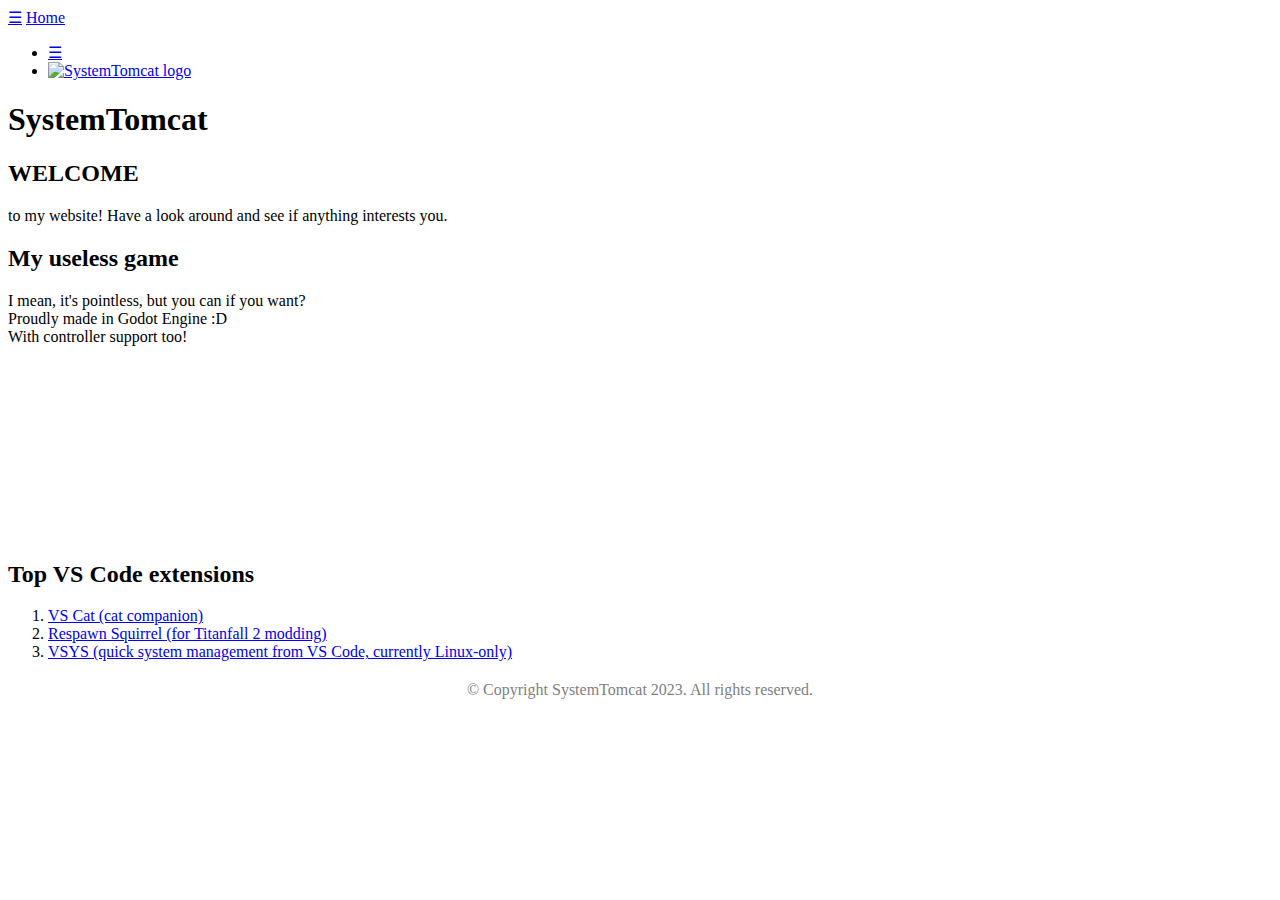
==== index.html @ cbf43ccd "Reworks" ====
<!DOCTYPE HTML>
<html lang="en">
<head>
    <meta charset="utf-8" />
    <meta name="viewport" content="width=device-width, initial-scale=1, user-scalable=no" />
    <title>SystemTomcat</title>
    <link rel="stylesheet" href="assets/css/stylesheet.css" />
    <link rel="stylesheet" href="https://fonts.googleapis.com/css?family=Ubuntu:400,700&display=swap" />
    <script src="assets/js/logic.js"></script>
    <link rel="shortcut icon" href="assets/img/systemtomcat-square-16.png" type="image/x-icon">
</head>
<body class="is-preload">

    <!-- Sidebar -->
    <div id="sidebar">
        <a href="#" onclick="toggleSidebar()" align="left" class="sidebar-button">☰</a>
        <a href="index.html">Home</a>
    </div>

    <!-- Navigation bar -->
    <header id="header">
        <div id="nav">
            <ul>
                <li><a href="#" onclick="toggleSidebar()" class="sidebar-button">☰</a></li>
                <li>
                    <a href="#"><img src="assets/img/systemtomcat-square.png" alt="SystemTomcat logo"
                    width="64" height="64"></a>
                </li>
            </ul>
        </div>
    </header>

    <!-- Wrapper -->
    <div id="wrapper">
        <!-- Main -->
        <div id="main">
            <!-- Inner -->
            <div class="inner">
                <!-- Intro -->
                <article>
                    <header>
                        <h1 style="font-size: xx-large;">SystemTomcat</h1>
                    </header>

                    <h2 class="no-margin">WELCOME</h2>
                    <p class="no-margin">to my website! Have a look around and see if anything interests you.</p>
                </article>

                <!-- My useless game -->
                <article>
                    <header>
                        <h2>My useless game</h2>
                    </header>
                    <p>I mean, it's pointless, but you can if you want?
                        <br>Proudly made in Godot Engine :D
                        <br>With controller support too!
                    </p>
                    <iframe frameborder="0" src="https://itch.io/embed/2362720?linkback=true&amp;border_width=5&amp;bg_color=555555&amp;fg_color=d1d1d1&amp;link_color=5ddd49&amp;border_color=4e4e4e" width="560" height="175"><a href="https://systemtomcat.itch.io/springy-cube">Springy Cube by SystemTomcat</a></iframe>
                </article>

                <!-- Top VS Code extensions -->
                <article>
                    <header>
                        <h2>Top VS Code extensions</h1>
                    </header>
                    <ol>
                        <li>
                            <a href="https://marketplace.visualstudio.com/items?itemName=SystemTomcat.vs-cat#overview">
                                VS Cat (cat companion)
                            </a>
                        </li>
                        <li>
                            <a href="https://marketplace.visualstudio.com/items?itemName=SystemTomcat.rspn-squirrel#overview">
                                Respawn Squirrel (for Titanfall 2 modding)
                            </a>
                        </li>
                        <li>
                            <a href="https://marketplace.visualstudio.com/items?itemName=SystemTomcat.vsys#overview">
                                VSYS (quick system management from VS Code, currently Linux-only)
                            </a>
                        </li>
                    </ol>
                </article>

                <!-- Copyright details -->
                <footer style="text-align: center; margin-top: 20px; color: gray;">
                    &copy; Copyright SystemTomcat 2023. All rights reserved.
                </footer>
            </div>
        </div>
    </div>
</body>
</html>
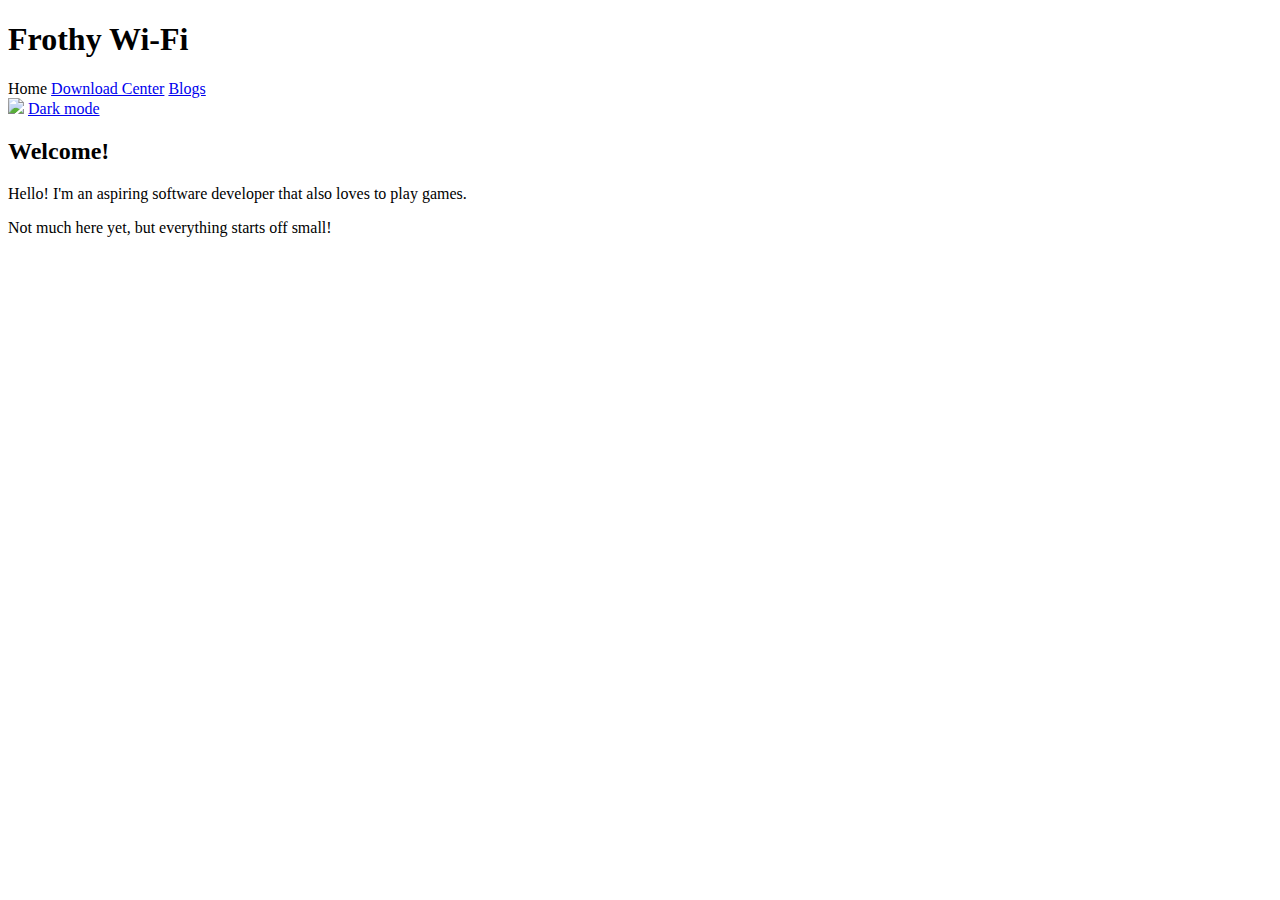
==== commit bae3de39: "Fix GitHub link and add tabnab mitigation to it  Fixed the GitHub link not opening correctly and add" ====
--- a/index.html
+++ b/index.html
@@ -1,93 +1,39 @@
-<!DOCTYPE HTML>
+<!DOCTYPE html>
 <html lang="en">
 <head>
-    <meta charset="utf-8" />
-    <meta name="viewport" content="width=device-width, initial-scale=1, user-scalable=no" />
-    <title>SystemTomcat</title>
-    <link rel="stylesheet" href="assets/css/stylesheet.css" />
-    <link rel="stylesheet" href="https://fonts.googleapis.com/css?family=Ubuntu:400,700&display=swap" />
-    <script src="assets/js/logic.js"></script>
-    <link rel="shortcut icon" href="assets/img/systemtomcat-square-16.png" type="image/x-icon">
+  <title>Frothy Wi-Fi</title>
+  <meta charset="UTF-8">
+  <meta name="viewport" content="width=device-width, initial-scale=1">
+  <link rel="stylesheet" href="assets/css/style.css">
+  <link rel="preconnect" href="https://fonts.googleapis.com">
+  <link rel="preconnect" href="https://fonts.gstatic.com" crossorigin>
+  <link href="https://fonts.googleapis.com/css2?family=Madimi+One&family=Ubuntu+Condensed&display=swap" rel="stylesheet">
+  <link rel="shortcut icon" href="assets/img/favicon.ico" type="image/x-icon">
 </head>
-<body class="is-preload">
 
-    <!-- Sidebar -->
-    <div id="sidebar">
-        <a href="#" onclick="toggleSidebar()" align="left" class="sidebar-button">☰</a>
-        <a href="index.html">Home</a>
-    </div>
+<body class="lightMode">
+<header>
+  <h1>Frothy Wi-Fi</h1>
+</header>
 
-    <!-- Navigation bar -->
-    <header id="header">
-        <div id="nav">
-            <ul>
-                <li><a href="#" onclick="toggleSidebar()" class="sidebar-button">☰</a></li>
-                <li>
-                    <a href="#"><img src="assets/img/systemtomcat-square.png" alt="SystemTomcat logo"
-                    width="64" height="64"></a>
-                </li>
-            </ul>
-        </div>
-    </header>
+<div class="navbar">
+  <a class="active">Home</a>
+  <a href="download-center.html">Download Center</a>
+  <a href="blogs.html">Blogs</a>
+  <div class="navbar-icons">
+    <a href="https://github.com/frothy-wifi" target="_blank" rel="noopener"><img src="assets/img/gh-icon.png"></a>
+    <a href="javascript:toggleDarkMode();" class="right">Dark mode</a>
+  </div>
+</div>
 
-    <!-- Wrapper -->
-    <div id="wrapper">
-        <!-- Main -->
-        <div id="main">
-            <!-- Inner -->
-            <div class="inner">
-                <!-- Intro -->
-                <article>
-                    <header>
-                        <h1 style="font-size: xx-large;">SystemTomcat</h1>
-                    </header>
+<div class="row">
+  <div class="main">
+    <h2>Welcome!</h2>
+    <p>Hello! I'm an aspiring software developer that also loves to play games.</p>
+    <p>Not much here yet, but everything starts off small!</p>
+  </div>
+</div>
 
-                    <h2 class="no-margin">WELCOME</h2>
-                    <p class="no-margin">to my website! Have a look around and see if anything interests you.</p>
-                </article>
-
-                <!-- My useless game -->
-                <article>
-                    <header>
-                        <h2>My useless game</h2>
-                    </header>
-                    <p>I mean, it's pointless, but you can if you want?
-                        <br>Proudly made in Godot Engine :D
-                        <br>With controller support too!
-                    </p>
-                    <iframe frameborder="0" src="https://itch.io/embed/2362720?linkback=true&amp;border_width=5&amp;bg_color=555555&amp;fg_color=d1d1d1&amp;link_color=5ddd49&amp;border_color=4e4e4e" width="560" height="175"><a href="https://systemtomcat.itch.io/springy-cube">Springy Cube by SystemTomcat</a></iframe>
-                </article>
-
-                <!-- Top VS Code extensions -->
-                <article>
-                    <header>
-                        <h2>Top VS Code extensions</h1>
-                    </header>
-                    <ol>
-                        <li>
-                            <a href="https://marketplace.visualstudio.com/items?itemName=SystemTomcat.vs-cat#overview">
-                                VS Cat (cat companion)
-                            </a>
-                        </li>
-                        <li>
-                            <a href="https://marketplace.visualstudio.com/items?itemName=SystemTomcat.rspn-squirrel#overview">
-                                Respawn Squirrel (for Titanfall 2 modding)
-                            </a>
-                        </li>
-                        <li>
-                            <a href="https://marketplace.visualstudio.com/items?itemName=SystemTomcat.vsys#overview">
-                                VSYS (quick system management from VS Code, currently Linux-only)
-                            </a>
-                        </li>
-                    </ol>
-                </article>
-
-                <!-- Copyright details -->
-                <footer style="text-align: center; margin-top: 20px; color: gray;">
-                    &copy; Copyright SystemTomcat 2023. All rights reserved.
-                </footer>
-            </div>
-        </div>
-    </div>
+<script src="assets/js/script.js"></script>
 </body>
 </html>